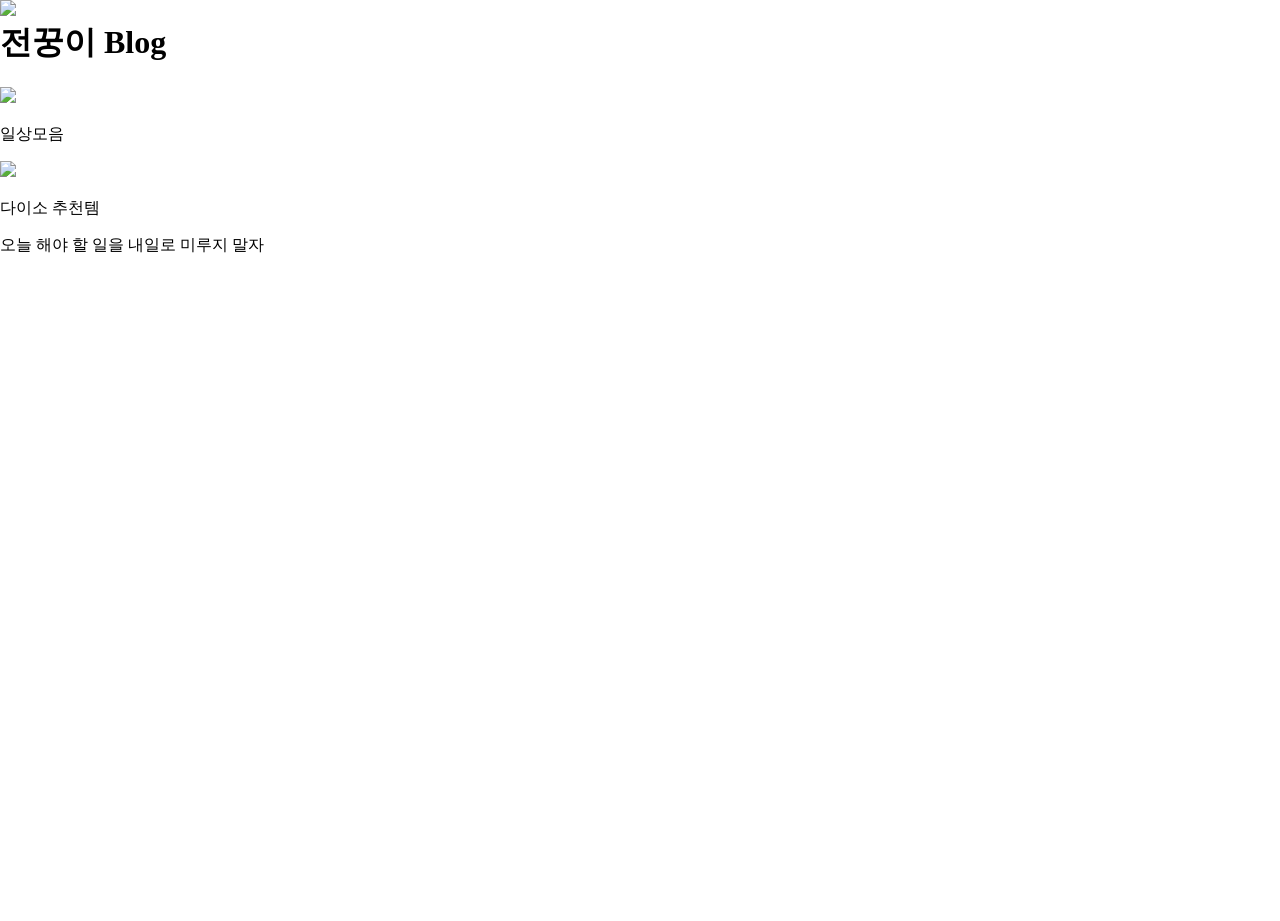
==== index.html @ 1c5c55ce "Deploy" ====
<!DOCTYPE html><!--biy2Ta6z06h44pFfYi5rr--><html lang="en"><head><meta charSet="utf-8"/><meta name="viewport" content="width=device-width, initial-scale=1"/><link rel="preload" as="image" href="/public/folder.png"/><link rel="preload" as="image" href="/my-blog-app//_next/static/media/board.d5497a7a.jpeg"/><link rel="stylesheet" href="/my-blog-app/_next/static/css/af4f4b4e50776c8e.css" data-precedence="next"/><link rel="preload" as="script" fetchPriority="low" href="/my-blog-app/_next/static/chunks/webpack-cadd6ca6d130d94a.js"/><script src="/my-blog-app/_next/static/chunks/4bd1b696-c023c6e3521b1417.js" async=""></script><script src="/my-blog-app/_next/static/chunks/255-1d0e29c0b5d45355.js" async=""></script><script src="/my-blog-app/_next/static/chunks/main-app-3e88678e049422b9.js" async=""></script><script src="/my-blog-app/_next/static/chunks/356-4ad099d5f17af6c3.js" async=""></script><script src="/my-blog-app/_next/static/chunks/app/page-03c059e56ad6250a.js" async=""></script><link rel="icon" href="/my-blog-app/favicon.ico" type="image/x-icon" sizes="16x16"/><script src="/my-blog-app/_next/static/chunks/polyfills-42372ed130431b0a.js" noModule=""></script></head><body style="min-height:100vh;margin:0;background-image:url(/my-blog-app/main-theme2.jpeg);background-size:cover;background-position:center;background-repeat:no-repeat"><div hidden=""><!--$--><!--/$--></div><main class="min-h-screen flex flex-col"><h1 class=" mt-8 self-center z-10 text-4xl md:text-5xl font-extrabold tracking-wide text-yellow-400 drop-shadow-[0_2px_0_rgba(0,0,0,0.8)] ">전꿍이 Blog</h1><div class="relative h-20 w-20 m-2"><div class="flex flex-col items-center"><img alt="폴더" width="50" height="50" decoding="async" data-nimg="1" class="absolute top-1 left-5 m-2" style="color:transparent" src="/public/folder.png"/><p class="text-[9px] text-white absolute top-0 mt-14 ml-[26px] drop-shadow-[0_2px_0_rgba(0,0,0,0.3)]">일상모음</p></div></div><div class="relative h-15 w-20 m-2"><div class="flex flex-col items-center"><img alt="폴더" width="50" height="50" decoding="async" data-nimg="1" class="absolute top-1 left-5 m-2" style="color:transparent" src="/public/folder.png"/><p class="text-[9px] text-white absolute top-0 mt-14 ml-[26px] drop-shadow-[0_2px_0_rgba(0,0,0,0.3)]">다이소 추천템</p></div></div><div class="flex flex-1 items-center justify-center"><div class=" relative w-[430px] h-[300px] "><img alt="칠판" decoding="async" data-nimg="fill" class="object-cover rounded-lg shadow-xl" style="position:absolute;height:100%;width:100%;left:0;top:0;right:0;bottom:0;color:transparent" src="/my-blog-app//_next/static/media/board.d5497a7a.jpeg"/><p class=" absolute inset-0 flex items-center justify-center px-8 text-center text-white text-2xl md:text-3xl font-serif drop-shadow-[3px_3px_6px_rgba(0,0,0,0.9)] ">오늘 해야 할 일을 내일로 미루지 말자</p></div></div></main><!--$--><!--/$--><script src="/my-blog-app/_next/static/chunks/webpack-cadd6ca6d130d94a.js" id="_R_" async=""></script><script>(self.__next_f=self.__next_f||[]).push([0])</script><script>self.__next_f.push([1,"1:\"$Sreact.fragment\"\n2:I[9766,[],\"\"]\n3:I[8924,[],\"\"]\n4:I[1356,[\"356\",\"static/chunks/356-4ad099d5f17af6c3.js\",\"974\",\"static/chunks/app/page-03c059e56ad6250a.js\"],\"Image\"]\n5:I[4431,[],\"OutletBoundary\"]\n7:I[5278,[],\"AsyncMetadataOutlet\"]\n9:I[4431,[],\"ViewportBoundary\"]\nb:I[4431,[],\"MetadataBoundary\"]\nd:I[7150,[],\"\"]\n:HL[\"/my-blog-app/_next/static/css/af4f4b4e50776c8e.css\",\"style\"]\n"])</script><script>self.__next_f.push([1,"0:{\"P\":null,\"b\":\"biy2Ta6z06h44pFfYi5rr\",\"p\":\"/my-blog-app\",\"c\":[\"\",\"\"],\"i\":false,\"f\":[[[\"\",{\"children\":[\"__PAGE__\",{}]},\"$undefined\",\"$undefined\",true],[\"\",[\"$\",\"$1\",\"c\",{\"children\":[[[\"$\",\"link\",\"0\",{\"rel\":\"stylesheet\",\"href\":\"/my-blog-app/_next/static/css/af4f4b4e50776c8e.css\",\"precedence\":\"next\",\"crossOrigin\":\"$undefined\",\"nonce\":\"$undefined\"}]],[\"$\",\"html\",null,{\"lang\":\"en\",\"children\":[\"$\",\"body\",null,{\"style\":{\"minHeight\":\"100vh\",\"margin\":0,\"backgroundImage\":\"url(/my-blog-app/main-theme2.jpeg)\",\"backgroundSize\":\"cover\",\"backgroundPosition\":\"center\",\"backgroundRepeat\":\"no-repeat\"},\"children\":[\"$\",\"$L2\",null,{\"parallelRouterKey\":\"children\",\"error\":\"$undefined\",\"errorStyles\":\"$undefined\",\"errorScripts\":\"$undefined\",\"template\":[\"$\",\"$L3\",null,{}],\"templateStyles\":\"$undefined\",\"templateScripts\":\"$undefined\",\"notFound\":[[[\"$\",\"title\",null,{\"children\":\"404: This page could not be found.\"}],[\"$\",\"div\",null,{\"style\":{\"fontFamily\":\"system-ui,\\\"Segoe UI\\\",Roboto,Helvetica,Arial,sans-serif,\\\"Apple Color Emoji\\\",\\\"Segoe UI Emoji\\\"\",\"height\":\"100vh\",\"textAlign\":\"center\",\"display\":\"flex\",\"flexDirection\":\"column\",\"alignItems\":\"center\",\"justifyContent\":\"center\"},\"children\":[\"$\",\"div\",null,{\"children\":[[\"$\",\"style\",null,{\"dangerouslySetInnerHTML\":{\"__html\":\"body{color:#000;background:#fff;margin:0}.next-error-h1{border-right:1px solid rgba(0,0,0,.3)}@media (prefers-color-scheme:dark){body{color:#fff;background:#000}.next-error-h1{border-right:1px solid rgba(255,255,255,.3)}}\"}}],[\"$\",\"h1\",null,{\"className\":\"next-error-h1\",\"style\":{\"display\":\"inline-block\",\"margin\":\"0 20px 0 0\",\"padding\":\"0 23px 0 0\",\"fontSize\":24,\"fontWeight\":500,\"verticalAlign\":\"top\",\"lineHeight\":\"49px\"},\"children\":404}],[\"$\",\"div\",null,{\"style\":{\"display\":\"inline-block\"},\"children\":[\"$\",\"h2\",null,{\"style\":{\"fontSize\":14,\"fontWeight\":400,\"lineHeight\":\"49px\",\"margin\":0},\"children\":\"This page could not be found.\"}]}]]}]}]],[]],\"forbidden\":\"$undefined\",\"unauthorized\":\"$undefined\"}]}]}]]}],{\"children\":[\"__PAGE__\",[\"$\",\"$1\",\"c\",{\"children\":[[\"$\",\"main\",null,{\"className\":\"min-h-screen flex flex-col\",\"children\":[[\"$\",\"h1\",null,{\"className\":\" mt-8 self-center z-10 text-4xl md:text-5xl font-extrabold tracking-wide text-yellow-400 drop-shadow-[0_2px_0_rgba(0,0,0,0.8)] \",\"children\":\"전꿍이 Blog\"}],[\"$\",\"div\",null,{\"className\":\"relative h-20 w-20 m-2\",\"children\":[\"$\",\"div\",null,{\"className\":\"flex flex-col items-center\",\"children\":[[\"$\",\"$L4\",null,{\"src\":\"/public/folder.png\",\"alt\":\"폴더\",\"width\":50,\"height\":50,\"className\":\"absolute top-1 left-5 m-2\",\"priority\":true}],[\"$\",\"p\",null,{\"className\":\"text-[9px] text-white absolute top-0 mt-14 ml-[26px] drop-shadow-[0_2px_0_rgba(0,0,0,0.3)]\",\"children\":\"일상모음\"}]]}]}],[\"$\",\"div\",null,{\"className\":\"relative h-15 w-20 m-2\",\"children\":[\"$\",\"div\",null,{\"className\":\"flex flex-col items-center\",\"children\":[[\"$\",\"$L4\",null,{\"src\":\"/public/folder.png\",\"alt\":\"폴더\",\"width\":50,\"height\":50,\"className\":\"absolute top-1 left-5 m-2\",\"priority\":true}],[\"$\",\"p\",null,{\"className\":\"text-[9px] text-white absolute top-0 mt-14 ml-[26px] drop-shadow-[0_2px_0_rgba(0,0,0,0.3)]\",\"children\":\"다이소 추천템\"}]]}]}],[\"$\",\"div\",null,{\"className\":\"flex flex-1 items-center justify-center\",\"children\":[\"$\",\"div\",null,{\"className\":\" relative w-[430px] h-[300px] \",\"children\":[[\"$\",\"$L4\",null,{\"src\":{\"src\":\"/my-blog-app//_next/static/media/board.d5497a7a.jpeg\",\"height\":502,\"width\":736,\"blurDataURL\":\"[data-uri]\",\"blurWidth\":8,\"blurHeight\":5},\"alt\":\"칠판\",\"fill\":true,\"className\":\"object-cover rounded-lg shadow-xl\",\"priority\":true}],[\"$\",\"p\",null,{\"className\":\" absolute inset-0 flex items-center justify-center px-8 text-center text-white text-2xl md:text-3xl font-serif drop-shadow-[3px_3px_6px_rgba(0,0,0,0.9)] \",\"children\":\"오늘 해야 할 일을 내일로 미루지 말자\"}]]}]}]]}],null,[\"$\",\"$L5\",null,{\"children\":[\"$L6\",[\"$\",\"$L7\",null,{\"promise\":\"$@8\"}]]}]]}],{},null,false]},null,false],[\"$\",\"$1\",\"h\",{\"children\":[null,[[\"$\",\"$L9\",null,{\"children\":\"$La\"}],null],[\"$\",\"$Lb\",null,{\"children\":[\"$\",\"div\",null,{\"hidden\":true,\"children\":\"$Lc\"}]}]]}],false]],\"m\":\"$undefined\",\"G\":[\"$d\",[]],\"s\":false,\"S\":true}\n"])</script><script>self.__next_f.push([1,"e:\"$Sreact.suspense\"\nc:[\"$\",\"$e\",null,{\"fallback\":null,\"children\":\"$Lf\"}]\n"])</script><script>self.__next_f.push([1,"a:[[\"$\",\"meta\",\"0\",{\"charSet\":\"utf-8\"}],[\"$\",\"meta\",\"1\",{\"name\":\"viewport\",\"content\":\"width=device-width, initial-scale=1\"}]]\n6:null\n"])</script><script>self.__next_f.push([1,"10:I[622,[],\"IconMark\"]\n8:{\"metadata\":[[\"$\",\"link\",\"0\",{\"rel\":\"icon\",\"href\":\"/my-blog-app/favicon.ico\",\"type\":\"image/x-icon\",\"sizes\":\"16x16\"}],[\"$\",\"$L10\",\"1\",{}]],\"error\":null,\"digest\":\"$undefined\"}\n"])</script><script>self.__next_f.push([1,"f:\"$8:metadata\"\n"])</script></body></html>
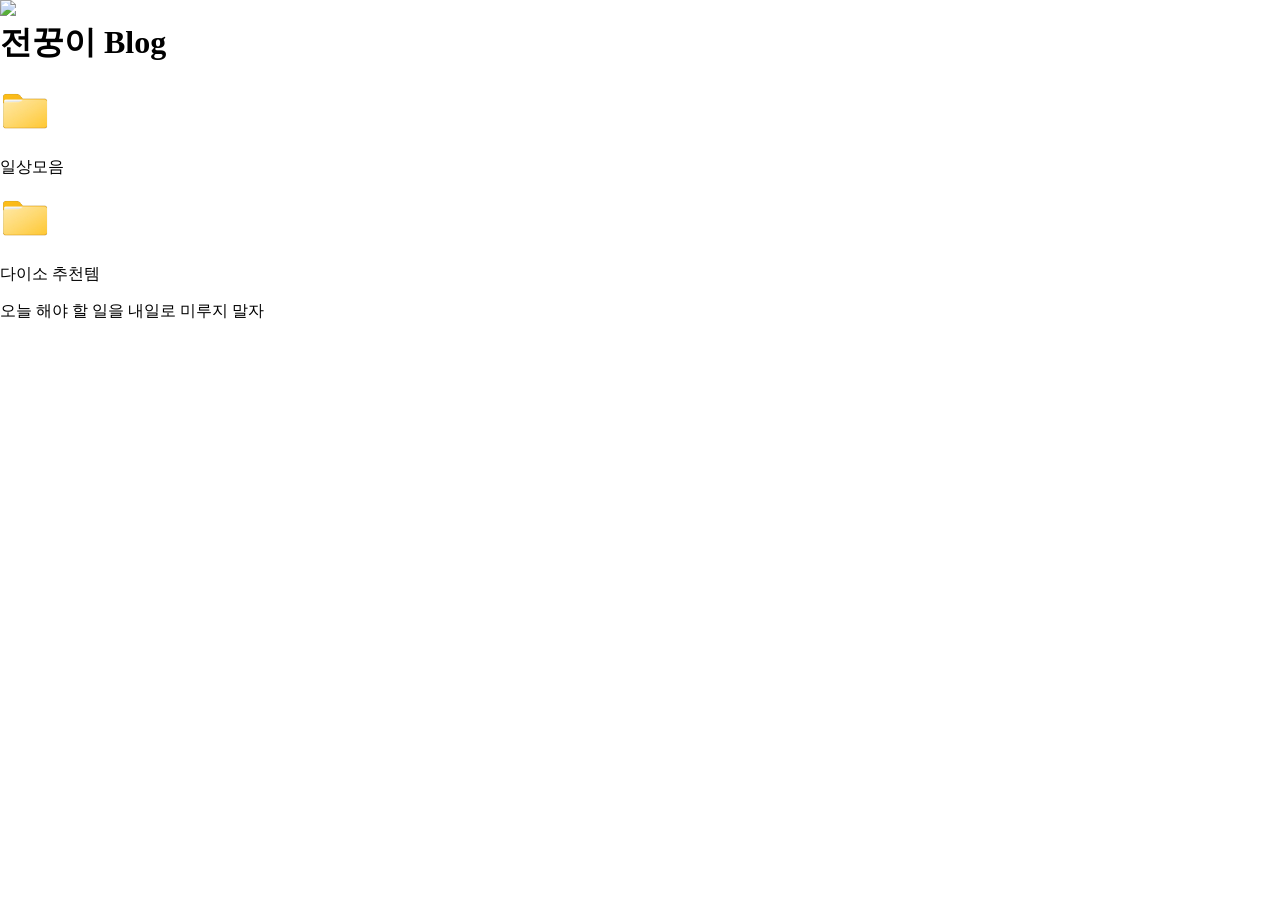
==== commit 441a3f04: "Deploy" ====
--- a/index.html
+++ b/index.html
@@ -1 +1 @@
-<!DOCTYPE html><!--biy2Ta6z06h44pFfYi5rr--><html lang="en"><head><meta charSet="utf-8"/><meta name="viewport" content="width=device-width, initial-scale=1"/><link rel="preload" as="image" href="/public/folder.png"/><link rel="preload" as="image" href="/my-blog-app//_next/static/media/board.d5497a7a.jpeg"/><link rel="stylesheet" href="/my-blog-app/_next/static/css/af4f4b4e50776c8e.css" data-precedence="next"/><link rel="preload" as="script" fetchPriority="low" href="/my-blog-app/_next/static/chunks/webpack-cadd6ca6d130d94a.js"/><script src="/my-blog-app/_next/static/chunks/4bd1b696-c023c6e3521b1417.js" async=""></script><script src="/my-blog-app/_next/static/chunks/255-1d0e29c0b5d45355.js" async=""></script><script src="/my-blog-app/_next/static/chunks/main-app-3e88678e049422b9.js" async=""></script><script src="/my-blog-app/_next/static/chunks/356-4ad099d5f17af6c3.js" async=""></script><script src="/my-blog-app/_next/static/chunks/app/page-03c059e56ad6250a.js" async=""></script><link rel="icon" href="/my-blog-app/favicon.ico" type="image/x-icon" sizes="16x16"/><script src="/my-blog-app/_next/static/chunks/polyfills-42372ed130431b0a.js" noModule=""></script></head><body style="min-height:100vh;margin:0;background-image:url(/my-blog-app/main-theme2.jpeg);background-size:cover;background-position:center;background-repeat:no-repeat"><div hidden=""><!--$--><!--/$--></div><main class="min-h-screen flex flex-col"><h1 class=" mt-8 self-center z-10 text-4xl md:text-5xl font-extrabold tracking-wide text-yellow-400 drop-shadow-[0_2px_0_rgba(0,0,0,0.8)] ">전꿍이 Blog</h1><div class="relative h-20 w-20 m-2"><div class="flex flex-col items-center"><img alt="폴더" width="50" height="50" decoding="async" data-nimg="1" class="absolute top-1 left-5 m-2" style="color:transparent" src="/public/folder.png"/><p class="text-[9px] text-white absolute top-0 mt-14 ml-[26px] drop-shadow-[0_2px_0_rgba(0,0,0,0.3)]">일상모음</p></div></div><div class="relative h-15 w-20 m-2"><div class="flex flex-col items-center"><img alt="폴더" width="50" height="50" decoding="async" data-nimg="1" class="absolute top-1 left-5 m-2" style="color:transparent" src="/public/folder.png"/><p class="text-[9px] text-white absolute top-0 mt-14 ml-[26px] drop-shadow-[0_2px_0_rgba(0,0,0,0.3)]">다이소 추천템</p></div></div><div class="flex flex-1 items-center justify-center"><div class=" relative w-[430px] h-[300px] "><img alt="칠판" decoding="async" data-nimg="fill" class="object-cover rounded-lg shadow-xl" style="position:absolute;height:100%;width:100%;left:0;top:0;right:0;bottom:0;color:transparent" src="/my-blog-app//_next/static/media/board.d5497a7a.jpeg"/><p class=" absolute inset-0 flex items-center justify-center px-8 text-center text-white text-2xl md:text-3xl font-serif drop-shadow-[3px_3px_6px_rgba(0,0,0,0.9)] ">오늘 해야 할 일을 내일로 미루지 말자</p></div></div></main><!--$--><!--/$--><script src="/my-blog-app/_next/static/chunks/webpack-cadd6ca6d130d94a.js" id="_R_" async=""></script><script>(self.__next_f=self.__next_f||[]).push([0])</script><script>self.__next_f.push([1,"1:\"$Sreact.fragment\"\n2:I[9766,[],\"\"]\n3:I[8924,[],\"\"]\n4:I[1356,[\"356\",\"static/chunks/356-4ad099d5f17af6c3.js\",\"974\",\"static/chunks/app/page-03c059e56ad6250a.js\"],\"Image\"]\n5:I[4431,[],\"OutletBoundary\"]\n7:I[5278,[],\"AsyncMetadataOutlet\"]\n9:I[4431,[],\"ViewportBoundary\"]\nb:I[4431,[],\"MetadataBoundary\"]\nd:I[7150,[],\"\"]\n:HL[\"/my-blog-app/_next/static/css/af4f4b4e50776c8e.css\",\"style\"]\n"])</script><script>self.__next_f.push([1,"0:{\"P\":null,\"b\":\"biy2Ta6z06h44pFfYi5rr\",\"p\":\"/my-blog-app\",\"c\":[\"\",\"\"],\"i\":false,\"f\":[[[\"\",{\"children\":[\"__PAGE__\",{}]},\"$undefined\",\"$undefined\",true],[\"\",[\"$\",\"$1\",\"c\",{\"children\":[[[\"$\",\"link\",\"0\",{\"rel\":\"stylesheet\",\"href\":\"/my-blog-app/_next/static/css/af4f4b4e50776c8e.css\",\"precedence\":\"next\",\"crossOrigin\":\"$undefined\",\"nonce\":\"$undefined\"}]],[\"$\",\"html\",null,{\"lang\":\"en\",\"children\":[\"$\",\"body\",null,{\"style\":{\"minHeight\":\"100vh\",\"margin\":0,\"backgroundImage\":\"url(/my-blog-app/main-theme2.jpeg)\",\"backgroundSize\":\"cover\",\"backgroundPosition\":\"center\",\"backgroundRepeat\":\"no-repeat\"},\"children\":[\"$\",\"$L2\",null,{\"parallelRouterKey\":\"children\",\"error\":\"$undefined\",\"errorStyles\":\"$undefined\",\"errorScripts\":\"$undefined\",\"template\":[\"$\",\"$L3\",null,{}],\"templateStyles\":\"$undefined\",\"templateScripts\":\"$undefined\",\"notFound\":[[[\"$\",\"title\",null,{\"children\":\"404: This page could not be found.\"}],[\"$\",\"div\",null,{\"style\":{\"fontFamily\":\"system-ui,\\\"Segoe UI\\\",Roboto,Helvetica,Arial,sans-serif,\\\"Apple Color Emoji\\\",\\\"Segoe UI Emoji\\\"\",\"height\":\"100vh\",\"textAlign\":\"center\",\"display\":\"flex\",\"flexDirection\":\"column\",\"alignItems\":\"center\",\"justifyContent\":\"center\"},\"children\":[\"$\",\"div\",null,{\"children\":[[\"$\",\"style\",null,{\"dangerouslySetInnerHTML\":{\"__html\":\"body{color:#000;background:#fff;margin:0}.next-error-h1{border-right:1px solid rgba(0,0,0,.3)}@media (prefers-color-scheme:dark){body{color:#fff;background:#000}.next-error-h1{border-right:1px solid rgba(255,255,255,.3)}}\"}}],[\"$\",\"h1\",null,{\"className\":\"next-error-h1\",\"style\":{\"display\":\"inline-block\",\"margin\":\"0 20px 0 0\",\"padding\":\"0 23px 0 0\",\"fontSize\":24,\"fontWeight\":500,\"verticalAlign\":\"top\",\"lineHeight\":\"49px\"},\"children\":404}],[\"$\",\"div\",null,{\"style\":{\"display\":\"inline-block\"},\"children\":[\"$\",\"h2\",null,{\"style\":{\"fontSize\":14,\"fontWeight\":400,\"lineHeight\":\"49px\",\"margin\":0},\"children\":\"This page could not be found.\"}]}]]}]}]],[]],\"forbidden\":\"$undefined\",\"unauthorized\":\"$undefined\"}]}]}]]}],{\"children\":[\"__PAGE__\",[\"$\",\"$1\",\"c\",{\"children\":[[\"$\",\"main\",null,{\"className\":\"min-h-screen flex flex-col\",\"children\":[[\"$\",\"h1\",null,{\"className\":\" mt-8 self-center z-10 text-4xl md:text-5xl font-extrabold tracking-wide text-yellow-400 drop-shadow-[0_2px_0_rgba(0,0,0,0.8)] \",\"children\":\"전꿍이 Blog\"}],[\"$\",\"div\",null,{\"className\":\"relative h-20 w-20 m-2\",\"children\":[\"$\",\"div\",null,{\"className\":\"flex flex-col items-center\",\"children\":[[\"$\",\"$L4\",null,{\"src\":\"/public/folder.png\",\"alt\":\"폴더\",\"width\":50,\"height\":50,\"className\":\"absolute top-1 left-5 m-2\",\"priority\":true}],[\"$\",\"p\",null,{\"className\":\"text-[9px] text-white absolute top-0 mt-14 ml-[26px] drop-shadow-[0_2px_0_rgba(0,0,0,0.3)]\",\"children\":\"일상모음\"}]]}]}],[\"$\",\"div\",null,{\"className\":\"relative h-15 w-20 m-2\",\"children\":[\"$\",\"div\",null,{\"className\":\"flex flex-col items-center\",\"children\":[[\"$\",\"$L4\",null,{\"src\":\"/public/folder.png\",\"alt\":\"폴더\",\"width\":50,\"height\":50,\"className\":\"absolute top-1 left-5 m-2\",\"priority\":true}],[\"$\",\"p\",null,{\"className\":\"text-[9px] text-white absolute top-0 mt-14 ml-[26px] drop-shadow-[0_2px_0_rgba(0,0,0,0.3)]\",\"children\":\"다이소 추천템\"}]]}]}],[\"$\",\"div\",null,{\"className\":\"flex flex-1 items-center justify-center\",\"children\":[\"$\",\"div\",null,{\"className\":\" relative w-[430px] h-[300px] \",\"children\":[[\"$\",\"$L4\",null,{\"src\":{\"src\":\"/my-blog-app//_next/static/media/board.d5497a7a.jpeg\",\"height\":502,\"width\":736,\"blurDataURL\":\"[data-uri]\",\"blurWidth\":8,\"blurHeight\":5},\"alt\":\"칠판\",\"fill\":true,\"className\":\"object-cover rounded-lg shadow-xl\",\"priority\":true}],[\"$\",\"p\",null,{\"className\":\" absolute inset-0 flex items-center justify-center px-8 text-center text-white text-2xl md:text-3xl font-serif drop-shadow-[3px_3px_6px_rgba(0,0,0,0.9)] \",\"children\":\"오늘 해야 할 일을 내일로 미루지 말자\"}]]}]}]]}],null,[\"$\",\"$L5\",null,{\"children\":[\"$L6\",[\"$\",\"$L7\",null,{\"promise\":\"$@8\"}]]}]]}],{},null,false]},null,false],[\"$\",\"$1\",\"h\",{\"children\":[null,[[\"$\",\"$L9\",null,{\"children\":\"$La\"}],null],[\"$\",\"$Lb\",null,{\"children\":[\"$\",\"div\",null,{\"hidden\":true,\"children\":\"$Lc\"}]}]]}],false]],\"m\":\"$undefined\",\"G\":[\"$d\",[]],\"s\":false,\"S\":true}\n"])</script><script>self.__next_f.push([1,"e:\"$Sreact.suspense\"\nc:[\"$\",\"$e\",null,{\"fallback\":null,\"children\":\"$Lf\"}]\n"])</script><script>self.__next_f.push([1,"a:[[\"$\",\"meta\",\"0\",{\"charSet\":\"utf-8\"}],[\"$\",\"meta\",\"1\",{\"name\":\"viewport\",\"content\":\"width=device-width, initial-scale=1\"}]]\n6:null\n"])</script><script>self.__next_f.push([1,"10:I[622,[],\"IconMark\"]\n8:{\"metadata\":[[\"$\",\"link\",\"0\",{\"rel\":\"icon\",\"href\":\"/my-blog-app/favicon.ico\",\"type\":\"image/x-icon\",\"sizes\":\"16x16\"}],[\"$\",\"$L10\",\"1\",{}]],\"error\":null,\"digest\":\"$undefined\"}\n"])</script><script>self.__next_f.push([1,"f:\"$8:metadata\"\n"])</script></body></html>+<!DOCTYPE html><!--oUo4DV8EcYa6IhZg2LzCT--><html lang="en"><head><meta charSet="utf-8"/><meta name="viewport" content="width=device-width, initial-scale=1"/><link rel="preload" as="image" href="/folder.png"/><link rel="preload" as="image" href="/my-blog-app//_next/static/media/board.d5497a7a.jpeg"/><link rel="stylesheet" href="/my-blog-app/_next/static/css/af4f4b4e50776c8e.css" data-precedence="next"/><link rel="preload" as="script" fetchPriority="low" href="/my-blog-app/_next/static/chunks/webpack-cadd6ca6d130d94a.js"/><script src="/my-blog-app/_next/static/chunks/4bd1b696-c023c6e3521b1417.js" async=""></script><script src="/my-blog-app/_next/static/chunks/255-1d0e29c0b5d45355.js" async=""></script><script src="/my-blog-app/_next/static/chunks/main-app-3e88678e049422b9.js" async=""></script><script src="/my-blog-app/_next/static/chunks/356-4ad099d5f17af6c3.js" async=""></script><script src="/my-blog-app/_next/static/chunks/app/page-03c059e56ad6250a.js" async=""></script><link rel="icon" href="/my-blog-app/favicon.ico" type="image/x-icon" sizes="16x16"/><script src="/my-blog-app/_next/static/chunks/polyfills-42372ed130431b0a.js" noModule=""></script></head><body style="min-height:100vh;margin:0;background-image:url(/my-blog-app/main-theme2.jpeg);background-size:cover;background-position:center;background-repeat:no-repeat"><div hidden=""><!--$--><!--/$--></div><main class="min-h-screen flex flex-col"><h1 class=" mt-8 self-center z-10 text-4xl md:text-5xl font-extrabold tracking-wide text-yellow-400 drop-shadow-[0_2px_0_rgba(0,0,0,0.8)] ">전꿍이 Blog</h1><div class="relative h-20 w-20 m-2"><div class="flex flex-col items-center"><img alt="폴더" width="50" height="50" decoding="async" data-nimg="1" class="absolute top-1 left-5 m-2" style="color:transparent" src="/folder.png"/><p class="text-[9px] text-white absolute top-0 mt-14 ml-[26px] drop-shadow-[0_2px_0_rgba(0,0,0,0.3)]">일상모음</p></div></div><div class="relative h-15 w-20 m-2"><div class="flex flex-col items-center"><img alt="폴더" width="50" height="50" decoding="async" data-nimg="1" class="absolute top-1 left-5 m-2" style="color:transparent" src="/folder.png"/><p class="text-[9px] text-white absolute top-0 mt-14 ml-[26px] drop-shadow-[0_2px_0_rgba(0,0,0,0.3)]">다이소 추천템</p></div></div><div class="flex flex-1 items-center justify-center"><div class=" relative w-[430px] h-[300px] "><img alt="칠판" decoding="async" data-nimg="fill" class="object-cover rounded-lg shadow-xl" style="position:absolute;height:100%;width:100%;left:0;top:0;right:0;bottom:0;color:transparent" src="/my-blog-app//_next/static/media/board.d5497a7a.jpeg"/><p class=" absolute inset-0 flex items-center justify-center px-8 text-center text-white text-2xl md:text-3xl font-serif drop-shadow-[3px_3px_6px_rgba(0,0,0,0.9)] ">오늘 해야 할 일을 내일로 미루지 말자</p></div></div></main><!--$--><!--/$--><script src="/my-blog-app/_next/static/chunks/webpack-cadd6ca6d130d94a.js" id="_R_" async=""></script><script>(self.__next_f=self.__next_f||[]).push([0])</script><script>self.__next_f.push([1,"1:\"$Sreact.fragment\"\n2:I[9766,[],\"\"]\n3:I[8924,[],\"\"]\n4:I[1356,[\"356\",\"static/chunks/356-4ad099d5f17af6c3.js\",\"974\",\"static/chunks/app/page-03c059e56ad6250a.js\"],\"Image\"]\n5:I[4431,[],\"OutletBoundary\"]\n7:I[5278,[],\"AsyncMetadataOutlet\"]\n9:I[4431,[],\"ViewportBoundary\"]\nb:I[4431,[],\"MetadataBoundary\"]\nc:\"$Sreact.suspense\"\ne:I[7150,[],\"\"]\n:HL[\"/my-blog-app/_next/static/css/af4f4b4e50776c8e.css\",\"style\"]\n"])</script><script>self.__next_f.push([1,"0:{\"P\":null,\"b\":\"oUo4DV8EcYa6IhZg2LzCT\",\"p\":\"/my-blog-app\",\"c\":[\"\",\"\"],\"i\":false,\"f\":[[[\"\",{\"children\":[\"__PAGE__\",{}]},\"$undefined\",\"$undefined\",true],[\"\",[\"$\",\"$1\",\"c\",{\"children\":[[[\"$\",\"link\",\"0\",{\"rel\":\"stylesheet\",\"href\":\"/my-blog-app/_next/static/css/af4f4b4e50776c8e.css\",\"precedence\":\"next\",\"crossOrigin\":\"$undefined\",\"nonce\":\"$undefined\"}]],[\"$\",\"html\",null,{\"lang\":\"en\",\"children\":[\"$\",\"body\",null,{\"style\":{\"minHeight\":\"100vh\",\"margin\":0,\"backgroundImage\":\"url(/my-blog-app/main-theme2.jpeg)\",\"backgroundSize\":\"cover\",\"backgroundPosition\":\"center\",\"backgroundRepeat\":\"no-repeat\"},\"children\":[\"$\",\"$L2\",null,{\"parallelRouterKey\":\"children\",\"error\":\"$undefined\",\"errorStyles\":\"$undefined\",\"errorScripts\":\"$undefined\",\"template\":[\"$\",\"$L3\",null,{}],\"templateStyles\":\"$undefined\",\"templateScripts\":\"$undefined\",\"notFound\":[[[\"$\",\"title\",null,{\"children\":\"404: This page could not be found.\"}],[\"$\",\"div\",null,{\"style\":{\"fontFamily\":\"system-ui,\\\"Segoe UI\\\",Roboto,Helvetica,Arial,sans-serif,\\\"Apple Color Emoji\\\",\\\"Segoe UI Emoji\\\"\",\"height\":\"100vh\",\"textAlign\":\"center\",\"display\":\"flex\",\"flexDirection\":\"column\",\"alignItems\":\"center\",\"justifyContent\":\"center\"},\"children\":[\"$\",\"div\",null,{\"children\":[[\"$\",\"style\",null,{\"dangerouslySetInnerHTML\":{\"__html\":\"body{color:#000;background:#fff;margin:0}.next-error-h1{border-right:1px solid rgba(0,0,0,.3)}@media (prefers-color-scheme:dark){body{color:#fff;background:#000}.next-error-h1{border-right:1px solid rgba(255,255,255,.3)}}\"}}],[\"$\",\"h1\",null,{\"className\":\"next-error-h1\",\"style\":{\"display\":\"inline-block\",\"margin\":\"0 20px 0 0\",\"padding\":\"0 23px 0 0\",\"fontSize\":24,\"fontWeight\":500,\"verticalAlign\":\"top\",\"lineHeight\":\"49px\"},\"children\":404}],[\"$\",\"div\",null,{\"style\":{\"display\":\"inline-block\"},\"children\":[\"$\",\"h2\",null,{\"style\":{\"fontSize\":14,\"fontWeight\":400,\"lineHeight\":\"49px\",\"margin\":0},\"children\":\"This page could not be found.\"}]}]]}]}]],[]],\"forbidden\":\"$undefined\",\"unauthorized\":\"$undefined\"}]}]}]]}],{\"children\":[\"__PAGE__\",[\"$\",\"$1\",\"c\",{\"children\":[[\"$\",\"main\",null,{\"className\":\"min-h-screen flex flex-col\",\"children\":[[\"$\",\"h1\",null,{\"className\":\" mt-8 self-center z-10 text-4xl md:text-5xl font-extrabold tracking-wide text-yellow-400 drop-shadow-[0_2px_0_rgba(0,0,0,0.8)] \",\"children\":\"전꿍이 Blog\"}],[\"$\",\"div\",null,{\"className\":\"relative h-20 w-20 m-2\",\"children\":[\"$\",\"div\",null,{\"className\":\"flex flex-col items-center\",\"children\":[[\"$\",\"$L4\",null,{\"src\":\"/folder.png\",\"alt\":\"폴더\",\"width\":50,\"height\":50,\"className\":\"absolute top-1 left-5 m-2\",\"priority\":true}],[\"$\",\"p\",null,{\"className\":\"text-[9px] text-white absolute top-0 mt-14 ml-[26px] drop-shadow-[0_2px_0_rgba(0,0,0,0.3)]\",\"children\":\"일상모음\"}]]}]}],[\"$\",\"div\",null,{\"className\":\"relative h-15 w-20 m-2\",\"children\":[\"$\",\"div\",null,{\"className\":\"flex flex-col items-center\",\"children\":[[\"$\",\"$L4\",null,{\"src\":\"/folder.png\",\"alt\":\"폴더\",\"width\":50,\"height\":50,\"className\":\"absolute top-1 left-5 m-2\",\"priority\":true}],[\"$\",\"p\",null,{\"className\":\"text-[9px] text-white absolute top-0 mt-14 ml-[26px] drop-shadow-[0_2px_0_rgba(0,0,0,0.3)]\",\"children\":\"다이소 추천템\"}]]}]}],[\"$\",\"div\",null,{\"className\":\"flex flex-1 items-center justify-center\",\"children\":[\"$\",\"div\",null,{\"className\":\" relative w-[430px] h-[300px] \",\"children\":[[\"$\",\"$L4\",null,{\"src\":{\"src\":\"/my-blog-app//_next/static/media/board.d5497a7a.jpeg\",\"height\":502,\"width\":736,\"blurDataURL\":\"[data-uri]\",\"blurWidth\":8,\"blurHeight\":5},\"alt\":\"칠판\",\"fill\":true,\"className\":\"object-cover rounded-lg shadow-xl\",\"priority\":true}],[\"$\",\"p\",null,{\"className\":\" absolute inset-0 flex items-center justify-center px-8 text-center text-white text-2xl md:text-3xl font-serif drop-shadow-[3px_3px_6px_rgba(0,0,0,0.9)] \",\"children\":\"오늘 해야 할 일을 내일로 미루지 말자\"}]]}]}]]}],null,[\"$\",\"$L5\",null,{\"children\":[\"$L6\",[\"$\",\"$L7\",null,{\"promise\":\"$@8\"}]]}]]}],{},null,false]},null,false],[\"$\",\"$1\",\"h\",{\"children\":[null,[[\"$\",\"$L9\",null,{\"children\":\"$La\"}],null],[\"$\",\"$Lb\",null,{\"children\":[\"$\",\"div\",null,{\"hidden\":true,\"children\":[\"$\",\"$c\",null,{\"fallback\":null,\"children\":\"$Ld\"}]}]}]]}],false]],\"m\":\"$undefined\",\"G\":[\"$e\",[]],\"s\":false,\"S\":true}\n"])</script><script>self.__next_f.push([1,"a:[[\"$\",\"meta\",\"0\",{\"charSet\":\"utf-8\"}],[\"$\",\"meta\",\"1\",{\"name\":\"viewport\",\"content\":\"width=device-width, initial-scale=1\"}]]\n6:null\n"])</script><script>self.__next_f.push([1,"f:I[622,[],\"IconMark\"]\n8:{\"metadata\":[[\"$\",\"link\",\"0\",{\"rel\":\"icon\",\"href\":\"/my-blog-app/favicon.ico\",\"type\":\"image/x-icon\",\"sizes\":\"16x16\"}],[\"$\",\"$Lf\",\"1\",{}]],\"error\":null,\"digest\":\"$undefined\"}\n"])</script><script>self.__next_f.push([1,"d:\"$8:metadata\"\n"])</script></body></html>
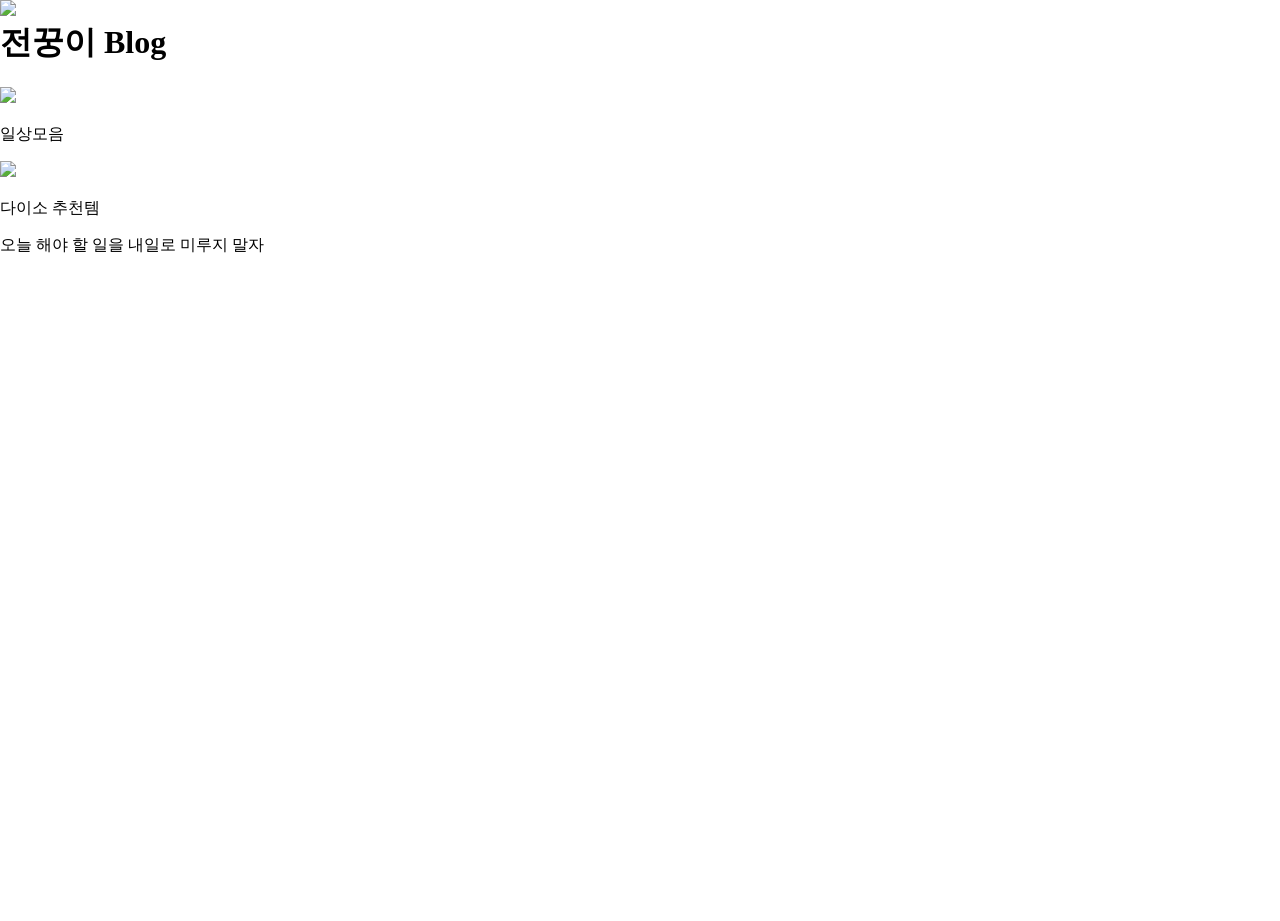
==== commit 965e5804: "Deploy" ====
--- a/index.html
+++ b/index.html
@@ -1 +1 @@
-<!DOCTYPE html><!--oUo4DV8EcYa6IhZg2LzCT--><html lang="en"><head><meta charSet="utf-8"/><meta name="viewport" content="width=device-width, initial-scale=1"/><link rel="preload" as="image" href="/folder.png"/><link rel="preload" as="image" href="/my-blog-app//_next/static/media/board.d5497a7a.jpeg"/><link rel="stylesheet" href="/my-blog-app/_next/static/css/af4f4b4e50776c8e.css" data-precedence="next"/><link rel="preload" as="script" fetchPriority="low" href="/my-blog-app/_next/static/chunks/webpack-cadd6ca6d130d94a.js"/><script src="/my-blog-app/_next/static/chunks/4bd1b696-c023c6e3521b1417.js" async=""></script><script src="/my-blog-app/_next/static/chunks/255-1d0e29c0b5d45355.js" async=""></script><script src="/my-blog-app/_next/static/chunks/main-app-3e88678e049422b9.js" async=""></script><script src="/my-blog-app/_next/static/chunks/356-4ad099d5f17af6c3.js" async=""></script><script src="/my-blog-app/_next/static/chunks/app/page-03c059e56ad6250a.js" async=""></script><link rel="icon" href="/my-blog-app/favicon.ico" type="image/x-icon" sizes="16x16"/><script src="/my-blog-app/_next/static/chunks/polyfills-42372ed130431b0a.js" noModule=""></script></head><body style="min-height:100vh;margin:0;background-image:url(/my-blog-app/main-theme2.jpeg);background-size:cover;background-position:center;background-repeat:no-repeat"><div hidden=""><!--$--><!--/$--></div><main class="min-h-screen flex flex-col"><h1 class=" mt-8 self-center z-10 text-4xl md:text-5xl font-extrabold tracking-wide text-yellow-400 drop-shadow-[0_2px_0_rgba(0,0,0,0.8)] ">전꿍이 Blog</h1><div class="relative h-20 w-20 m-2"><div class="flex flex-col items-center"><img alt="폴더" width="50" height="50" decoding="async" data-nimg="1" class="absolute top-1 left-5 m-2" style="color:transparent" src="/folder.png"/><p class="text-[9px] text-white absolute top-0 mt-14 ml-[26px] drop-shadow-[0_2px_0_rgba(0,0,0,0.3)]">일상모음</p></div></div><div class="relative h-15 w-20 m-2"><div class="flex flex-col items-center"><img alt="폴더" width="50" height="50" decoding="async" data-nimg="1" class="absolute top-1 left-5 m-2" style="color:transparent" src="/folder.png"/><p class="text-[9px] text-white absolute top-0 mt-14 ml-[26px] drop-shadow-[0_2px_0_rgba(0,0,0,0.3)]">다이소 추천템</p></div></div><div class="flex flex-1 items-center justify-center"><div class=" relative w-[430px] h-[300px] "><img alt="칠판" decoding="async" data-nimg="fill" class="object-cover rounded-lg shadow-xl" style="position:absolute;height:100%;width:100%;left:0;top:0;right:0;bottom:0;color:transparent" src="/my-blog-app//_next/static/media/board.d5497a7a.jpeg"/><p class=" absolute inset-0 flex items-center justify-center px-8 text-center text-white text-2xl md:text-3xl font-serif drop-shadow-[3px_3px_6px_rgba(0,0,0,0.9)] ">오늘 해야 할 일을 내일로 미루지 말자</p></div></div></main><!--$--><!--/$--><script src="/my-blog-app/_next/static/chunks/webpack-cadd6ca6d130d94a.js" id="_R_" async=""></script><script>(self.__next_f=self.__next_f||[]).push([0])</script><script>self.__next_f.push([1,"1:\"$Sreact.fragment\"\n2:I[9766,[],\"\"]\n3:I[8924,[],\"\"]\n4:I[1356,[\"356\",\"static/chunks/356-4ad099d5f17af6c3.js\",\"974\",\"static/chunks/app/page-03c059e56ad6250a.js\"],\"Image\"]\n5:I[4431,[],\"OutletBoundary\"]\n7:I[5278,[],\"AsyncMetadataOutlet\"]\n9:I[4431,[],\"ViewportBoundary\"]\nb:I[4431,[],\"MetadataBoundary\"]\nc:\"$Sreact.suspense\"\ne:I[7150,[],\"\"]\n:HL[\"/my-blog-app/_next/static/css/af4f4b4e50776c8e.css\",\"style\"]\n"])</script><script>self.__next_f.push([1,"0:{\"P\":null,\"b\":\"oUo4DV8EcYa6IhZg2LzCT\",\"p\":\"/my-blog-app\",\"c\":[\"\",\"\"],\"i\":false,\"f\":[[[\"\",{\"children\":[\"__PAGE__\",{}]},\"$undefined\",\"$undefined\",true],[\"\",[\"$\",\"$1\",\"c\",{\"children\":[[[\"$\",\"link\",\"0\",{\"rel\":\"stylesheet\",\"href\":\"/my-blog-app/_next/static/css/af4f4b4e50776c8e.css\",\"precedence\":\"next\",\"crossOrigin\":\"$undefined\",\"nonce\":\"$undefined\"}]],[\"$\",\"html\",null,{\"lang\":\"en\",\"children\":[\"$\",\"body\",null,{\"style\":{\"minHeight\":\"100vh\",\"margin\":0,\"backgroundImage\":\"url(/my-blog-app/main-theme2.jpeg)\",\"backgroundSize\":\"cover\",\"backgroundPosition\":\"center\",\"backgroundRepeat\":\"no-repeat\"},\"children\":[\"$\",\"$L2\",null,{\"parallelRouterKey\":\"children\",\"error\":\"$undefined\",\"errorStyles\":\"$undefined\",\"errorScripts\":\"$undefined\",\"template\":[\"$\",\"$L3\",null,{}],\"templateStyles\":\"$undefined\",\"templateScripts\":\"$undefined\",\"notFound\":[[[\"$\",\"title\",null,{\"children\":\"404: This page could not be found.\"}],[\"$\",\"div\",null,{\"style\":{\"fontFamily\":\"system-ui,\\\"Segoe UI\\\",Roboto,Helvetica,Arial,sans-serif,\\\"Apple Color Emoji\\\",\\\"Segoe UI Emoji\\\"\",\"height\":\"100vh\",\"textAlign\":\"center\",\"display\":\"flex\",\"flexDirection\":\"column\",\"alignItems\":\"center\",\"justifyContent\":\"center\"},\"children\":[\"$\",\"div\",null,{\"children\":[[\"$\",\"style\",null,{\"dangerouslySetInnerHTML\":{\"__html\":\"body{color:#000;background:#fff;margin:0}.next-error-h1{border-right:1px solid rgba(0,0,0,.3)}@media (prefers-color-scheme:dark){body{color:#fff;background:#000}.next-error-h1{border-right:1px solid rgba(255,255,255,.3)}}\"}}],[\"$\",\"h1\",null,{\"className\":\"next-error-h1\",\"style\":{\"display\":\"inline-block\",\"margin\":\"0 20px 0 0\",\"padding\":\"0 23px 0 0\",\"fontSize\":24,\"fontWeight\":500,\"verticalAlign\":\"top\",\"lineHeight\":\"49px\"},\"children\":404}],[\"$\",\"div\",null,{\"style\":{\"display\":\"inline-block\"},\"children\":[\"$\",\"h2\",null,{\"style\":{\"fontSize\":14,\"fontWeight\":400,\"lineHeight\":\"49px\",\"margin\":0},\"children\":\"This page could not be found.\"}]}]]}]}]],[]],\"forbidden\":\"$undefined\",\"unauthorized\":\"$undefined\"}]}]}]]}],{\"children\":[\"__PAGE__\",[\"$\",\"$1\",\"c\",{\"children\":[[\"$\",\"main\",null,{\"className\":\"min-h-screen flex flex-col\",\"children\":[[\"$\",\"h1\",null,{\"className\":\" mt-8 self-center z-10 text-4xl md:text-5xl font-extrabold tracking-wide text-yellow-400 drop-shadow-[0_2px_0_rgba(0,0,0,0.8)] \",\"children\":\"전꿍이 Blog\"}],[\"$\",\"div\",null,{\"className\":\"relative h-20 w-20 m-2\",\"children\":[\"$\",\"div\",null,{\"className\":\"flex flex-col items-center\",\"children\":[[\"$\",\"$L4\",null,{\"src\":\"/folder.png\",\"alt\":\"폴더\",\"width\":50,\"height\":50,\"className\":\"absolute top-1 left-5 m-2\",\"priority\":true}],[\"$\",\"p\",null,{\"className\":\"text-[9px] text-white absolute top-0 mt-14 ml-[26px] drop-shadow-[0_2px_0_rgba(0,0,0,0.3)]\",\"children\":\"일상모음\"}]]}]}],[\"$\",\"div\",null,{\"className\":\"relative h-15 w-20 m-2\",\"children\":[\"$\",\"div\",null,{\"className\":\"flex flex-col items-center\",\"children\":[[\"$\",\"$L4\",null,{\"src\":\"/folder.png\",\"alt\":\"폴더\",\"width\":50,\"height\":50,\"className\":\"absolute top-1 left-5 m-2\",\"priority\":true}],[\"$\",\"p\",null,{\"className\":\"text-[9px] text-white absolute top-0 mt-14 ml-[26px] drop-shadow-[0_2px_0_rgba(0,0,0,0.3)]\",\"children\":\"다이소 추천템\"}]]}]}],[\"$\",\"div\",null,{\"className\":\"flex flex-1 items-center justify-center\",\"children\":[\"$\",\"div\",null,{\"className\":\" relative w-[430px] h-[300px] \",\"children\":[[\"$\",\"$L4\",null,{\"src\":{\"src\":\"/my-blog-app//_next/static/media/board.d5497a7a.jpeg\",\"height\":502,\"width\":736,\"blurDataURL\":\"[data-uri]\",\"blurWidth\":8,\"blurHeight\":5},\"alt\":\"칠판\",\"fill\":true,\"className\":\"object-cover rounded-lg shadow-xl\",\"priority\":true}],[\"$\",\"p\",null,{\"className\":\" absolute inset-0 flex items-center justify-center px-8 text-center text-white text-2xl md:text-3xl font-serif drop-shadow-[3px_3px_6px_rgba(0,0,0,0.9)] \",\"children\":\"오늘 해야 할 일을 내일로 미루지 말자\"}]]}]}]]}],null,[\"$\",\"$L5\",null,{\"children\":[\"$L6\",[\"$\",\"$L7\",null,{\"promise\":\"$@8\"}]]}]]}],{},null,false]},null,false],[\"$\",\"$1\",\"h\",{\"children\":[null,[[\"$\",\"$L9\",null,{\"children\":\"$La\"}],null],[\"$\",\"$Lb\",null,{\"children\":[\"$\",\"div\",null,{\"hidden\":true,\"children\":[\"$\",\"$c\",null,{\"fallback\":null,\"children\":\"$Ld\"}]}]}]]}],false]],\"m\":\"$undefined\",\"G\":[\"$e\",[]],\"s\":false,\"S\":true}\n"])</script><script>self.__next_f.push([1,"a:[[\"$\",\"meta\",\"0\",{\"charSet\":\"utf-8\"}],[\"$\",\"meta\",\"1\",{\"name\":\"viewport\",\"content\":\"width=device-width, initial-scale=1\"}]]\n6:null\n"])</script><script>self.__next_f.push([1,"f:I[622,[],\"IconMark\"]\n8:{\"metadata\":[[\"$\",\"link\",\"0\",{\"rel\":\"icon\",\"href\":\"/my-blog-app/favicon.ico\",\"type\":\"image/x-icon\",\"sizes\":\"16x16\"}],[\"$\",\"$Lf\",\"1\",{}]],\"error\":null,\"digest\":\"$undefined\"}\n"])</script><script>self.__next_f.push([1,"d:\"$8:metadata\"\n"])</script></body></html>+<!DOCTYPE html><!--hC9snUBKg_gyougUNQsdv--><html lang="en"><head><meta charSet="utf-8"/><meta name="viewport" content="width=device-width, initial-scale=1"/><link rel="preload" as="image" href="/my-blog-app/folder.png"/><link rel="preload" as="image" href="/my-blog-app/board.jpeg"/><link rel="stylesheet" href="/my-blog-app/_next/static/css/2ec5c408d2aecd83.css" data-precedence="next"/><link rel="preload" as="script" fetchPriority="low" href="/my-blog-app/_next/static/chunks/webpack-cadd6ca6d130d94a.js"/><script src="/my-blog-app/_next/static/chunks/4bd1b696-c023c6e3521b1417.js" async=""></script><script src="/my-blog-app/_next/static/chunks/255-1d0e29c0b5d45355.js" async=""></script><script src="/my-blog-app/_next/static/chunks/main-app-3e88678e049422b9.js" async=""></script><script src="/my-blog-app/_next/static/chunks/356-4ad099d5f17af6c3.js" async=""></script><script src="/my-blog-app/_next/static/chunks/app/page-479fa8386998afc1.js" async=""></script><link rel="icon" href="/my-blog-app/favicon.ico" type="image/x-icon" sizes="16x16"/><script src="/my-blog-app/_next/static/chunks/polyfills-42372ed130431b0a.js" noModule=""></script></head><body style="min-height:100vh;margin:0;background-image:url(/my-blog-app/main-theme2.jpeg);background-size:cover;background-position:center;background-repeat:no-repeat"><div hidden=""><!--$--><!--/$--></div><main class="min-h-screen flex flex-col"><h1 class=" mt-8 self-center z-10 text-4xl md:text-5xl font-extrabold tracking-wide text-yellow-400 drop-shadow-[0_2px_0_rgba(0,0,0,0.8)] ">전꿍이 Blog</h1><div class="relative h-20 w-20 m-2"><div class="flex flex-col items-center"><img alt="폴더" width="50" height="50" decoding="async" data-nimg="1" class="absolute top-1 left-5 m-2" style="color:transparent" src="/my-blog-app/folder.png"/><p class="text-[9px] text-white absolute top-0 mt-14 ml-[26px] drop-shadow-[0_2px_0_rgba(0,0,0,0.3)]">일상모음</p></div></div><div class="relative h-15 w-20 m-2"><div class="flex flex-col items-center"><img alt="폴더" width="50" height="50" decoding="async" data-nimg="1" class="absolute top-1 left-5 m-2" style="color:transparent" src="/my-blog-app/folder.png"/><p class="text-[9px] text-white absolute top-0 mt-14 ml-[26px] drop-shadow-[0_2px_0_rgba(0,0,0,0.3)]">다이소 추천템</p></div></div><div class="flex flex-1 items-start justify-center"><div class=" relative w-[430px] h-[300px] "><img alt="칠판" decoding="async" data-nimg="fill" class="object-cover rounded-lg shadow-xl" style="position:absolute;height:100%;width:100%;left:0;top:0;right:0;bottom:0;color:transparent" src="/my-blog-app/board.jpeg"/><p class=" absolute inset-0 flex items-center justify-center px-8 text-center text-white text-2xl md:text-3xl font-serif drop-shadow-[3px_3px_6px_rgba(0,0,0,0.9)] ">오늘 해야 할 일을 내일로 미루지 말자</p></div></div></main><!--$--><!--/$--><script src="/my-blog-app/_next/static/chunks/webpack-cadd6ca6d130d94a.js" id="_R_" async=""></script><script>(self.__next_f=self.__next_f||[]).push([0])</script><script>self.__next_f.push([1,"1:\"$Sreact.fragment\"\n2:I[9766,[],\"\"]\n3:I[8924,[],\"\"]\n4:I[1356,[\"356\",\"static/chunks/356-4ad099d5f17af6c3.js\",\"974\",\"static/chunks/app/page-479fa8386998afc1.js\"],\"Image\"]\n5:I[4431,[],\"OutletBoundary\"]\n7:I[5278,[],\"AsyncMetadataOutlet\"]\n9:I[4431,[],\"ViewportBoundary\"]\nb:I[4431,[],\"MetadataBoundary\"]\nc:\"$Sreact.suspense\"\ne:I[7150,[],\"\"]\n:HL[\"/my-blog-app/_next/static/css/2ec5c408d2aecd83.css\",\"style\"]\n"])</script><script>self.__next_f.push([1,"0:{\"P\":null,\"b\":\"hC9snUBKg_gyougUNQsdv\",\"p\":\"/my-blog-app\",\"c\":[\"\",\"\"],\"i\":false,\"f\":[[[\"\",{\"children\":[\"__PAGE__\",{}]},\"$undefined\",\"$undefined\",true],[\"\",[\"$\",\"$1\",\"c\",{\"children\":[[[\"$\",\"link\",\"0\",{\"rel\":\"stylesheet\",\"href\":\"/my-blog-app/_next/static/css/2ec5c408d2aecd83.css\",\"precedence\":\"next\",\"crossOrigin\":\"$undefined\",\"nonce\":\"$undefined\"}]],[\"$\",\"html\",null,{\"lang\":\"en\",\"children\":[\"$\",\"body\",null,{\"style\":{\"minHeight\":\"100vh\",\"margin\":0,\"backgroundImage\":\"url(/my-blog-app/main-theme2.jpeg)\",\"backgroundSize\":\"cover\",\"backgroundPosition\":\"center\",\"backgroundRepeat\":\"no-repeat\"},\"children\":[\"$\",\"$L2\",null,{\"parallelRouterKey\":\"children\",\"error\":\"$undefined\",\"errorStyles\":\"$undefined\",\"errorScripts\":\"$undefined\",\"template\":[\"$\",\"$L3\",null,{}],\"templateStyles\":\"$undefined\",\"templateScripts\":\"$undefined\",\"notFound\":[[[\"$\",\"title\",null,{\"children\":\"404: This page could not be found.\"}],[\"$\",\"div\",null,{\"style\":{\"fontFamily\":\"system-ui,\\\"Segoe UI\\\",Roboto,Helvetica,Arial,sans-serif,\\\"Apple Color Emoji\\\",\\\"Segoe UI Emoji\\\"\",\"height\":\"100vh\",\"textAlign\":\"center\",\"display\":\"flex\",\"flexDirection\":\"column\",\"alignItems\":\"center\",\"justifyContent\":\"center\"},\"children\":[\"$\",\"div\",null,{\"children\":[[\"$\",\"style\",null,{\"dangerouslySetInnerHTML\":{\"__html\":\"body{color:#000;background:#fff;margin:0}.next-error-h1{border-right:1px solid rgba(0,0,0,.3)}@media (prefers-color-scheme:dark){body{color:#fff;background:#000}.next-error-h1{border-right:1px solid rgba(255,255,255,.3)}}\"}}],[\"$\",\"h1\",null,{\"className\":\"next-error-h1\",\"style\":{\"display\":\"inline-block\",\"margin\":\"0 20px 0 0\",\"padding\":\"0 23px 0 0\",\"fontSize\":24,\"fontWeight\":500,\"verticalAlign\":\"top\",\"lineHeight\":\"49px\"},\"children\":404}],[\"$\",\"div\",null,{\"style\":{\"display\":\"inline-block\"},\"children\":[\"$\",\"h2\",null,{\"style\":{\"fontSize\":14,\"fontWeight\":400,\"lineHeight\":\"49px\",\"margin\":0},\"children\":\"This page could not be found.\"}]}]]}]}]],[]],\"forbidden\":\"$undefined\",\"unauthorized\":\"$undefined\"}]}]}]]}],{\"children\":[\"__PAGE__\",[\"$\",\"$1\",\"c\",{\"children\":[[\"$\",\"main\",null,{\"className\":\"min-h-screen flex flex-col\",\"children\":[[\"$\",\"h1\",null,{\"className\":\" mt-8 self-center z-10 text-4xl md:text-5xl font-extrabold tracking-wide text-yellow-400 drop-shadow-[0_2px_0_rgba(0,0,0,0.8)] \",\"children\":\"전꿍이 Blog\"}],[\"$\",\"div\",null,{\"className\":\"relative h-20 w-20 m-2\",\"children\":[\"$\",\"div\",null,{\"className\":\"flex flex-col items-center\",\"children\":[[\"$\",\"$L4\",null,{\"src\":\"/my-blog-app/folder.png\",\"alt\":\"폴더\",\"width\":50,\"height\":50,\"className\":\"absolute top-1 left-5 m-2\",\"priority\":true}],[\"$\",\"p\",null,{\"className\":\"text-[9px] text-white absolute top-0 mt-14 ml-[26px] drop-shadow-[0_2px_0_rgba(0,0,0,0.3)]\",\"children\":\"일상모음\"}]]}]}],[\"$\",\"div\",null,{\"className\":\"relative h-15 w-20 m-2\",\"children\":[\"$\",\"div\",null,{\"className\":\"flex flex-col items-center\",\"children\":[[\"$\",\"$L4\",null,{\"src\":\"/my-blog-app/folder.png\",\"alt\":\"폴더\",\"width\":50,\"height\":50,\"className\":\"absolute top-1 left-5 m-2\",\"priority\":true}],[\"$\",\"p\",null,{\"className\":\"text-[9px] text-white absolute top-0 mt-14 ml-[26px] drop-shadow-[0_2px_0_rgba(0,0,0,0.3)]\",\"children\":\"다이소 추천템\"}]]}]}],[\"$\",\"div\",null,{\"className\":\"flex flex-1 items-start justify-center\",\"children\":[\"$\",\"div\",null,{\"className\":\" relative w-[430px] h-[300px] \",\"children\":[[\"$\",\"$L4\",null,{\"src\":\"/my-blog-app/board.jpeg\",\"alt\":\"칠판\",\"fill\":true,\"className\":\"object-cover rounded-lg shadow-xl\",\"priority\":true}],[\"$\",\"p\",null,{\"className\":\" absolute inset-0 flex items-center justify-center px-8 text-center text-white text-2xl md:text-3xl font-serif drop-shadow-[3px_3px_6px_rgba(0,0,0,0.9)] \",\"children\":\"오늘 해야 할 일을 내일로 미루지 말자\"}]]}]}]]}],null,[\"$\",\"$L5\",null,{\"children\":[\"$L6\",[\"$\",\"$L7\",null,{\"promise\":\"$@8\"}]]}]]}],{},null,false]},null,false],[\"$\",\"$1\",\"h\",{\"children\":[null,[[\"$\",\"$L9\",null,{\"children\":\"$La\"}],null],[\"$\",\"$Lb\",null,{\"children\":[\"$\",\"div\",null,{\"hidden\":true,\"children\":[\"$\",\"$c\",null,{\"fallback\":null,\"children\":\"$Ld\"}]}]}]]}],false]],\"m\":\"$undefined\",\"G\":[\"$e\",[]],\"s\":false,\"S\":true}\n"])</script><script>self.__next_f.push([1,"a:[[\"$\",\"meta\",\"0\",{\"charSet\":\"utf-8\"}],[\"$\",\"meta\",\"1\",{\"name\":\"viewport\",\"content\":\"width=device-width, initial-scale=1\"}]]\n6:null\n"])</script><script>self.__next_f.push([1,"f:I[622,[],\"IconMark\"]\n8:{\"metadata\":[[\"$\",\"link\",\"0\",{\"rel\":\"icon\",\"href\":\"/my-blog-app/favicon.ico\",\"type\":\"image/x-icon\",\"sizes\":\"16x16\"}],[\"$\",\"$Lf\",\"1\",{}]],\"error\":null,\"digest\":\"$undefined\"}\n"])</script><script>self.__next_f.push([1,"d:\"$8:metadata\"\n"])</script></body></html>
